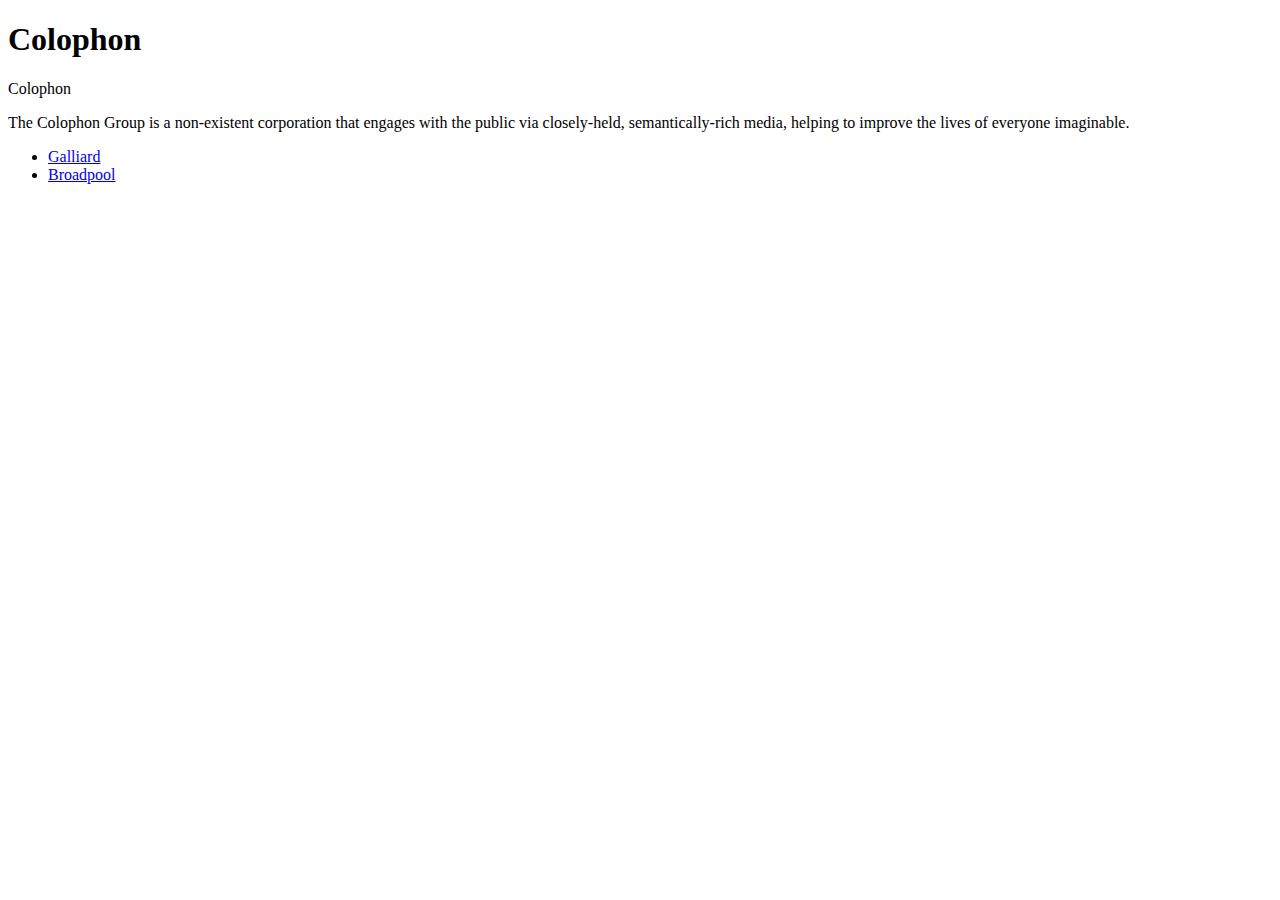
==== index.html @ efb5eef0 "new" ====
<!DOCTYPE html>
<html>
<head>
<title>Colophon</title>
<meta http-equiv="X-UA-Compatible" content="IE=edge">
<meta name="viewport" content="width=device-width, initial-scale=1">
<meta name="description" content="Colophon: that thing with the other thing over HTTP">
<meta name="author" content="Glen Campbell <glen@xlerb.com>">
<link type="text/css" rel="stylesheet" href="http://fast.fonts.net/cssapi/5a35d5b7-f434-4e08-804e-b3447396894a.css">
<link type="text/css" rel="stylesheet" href="http://colophon.xyz/colophon.css">
</head>
<body lang="en">
<h1 class="home">Colophon</h1>
<p class="title">Colophon</p>
<p>The Colophon Group is a non-existent corporation
that engages with the public via closely-held,
semantically-rich media,
helping to improve the lives of everyone imaginable.
</p>
<ul class="info">
  <li><a href="http://galliard.xyz">Galliard</a></li>
  <li><a href="http://broadpool.xyz">Broadpool</a></li>
</ul>
</body>
</html>
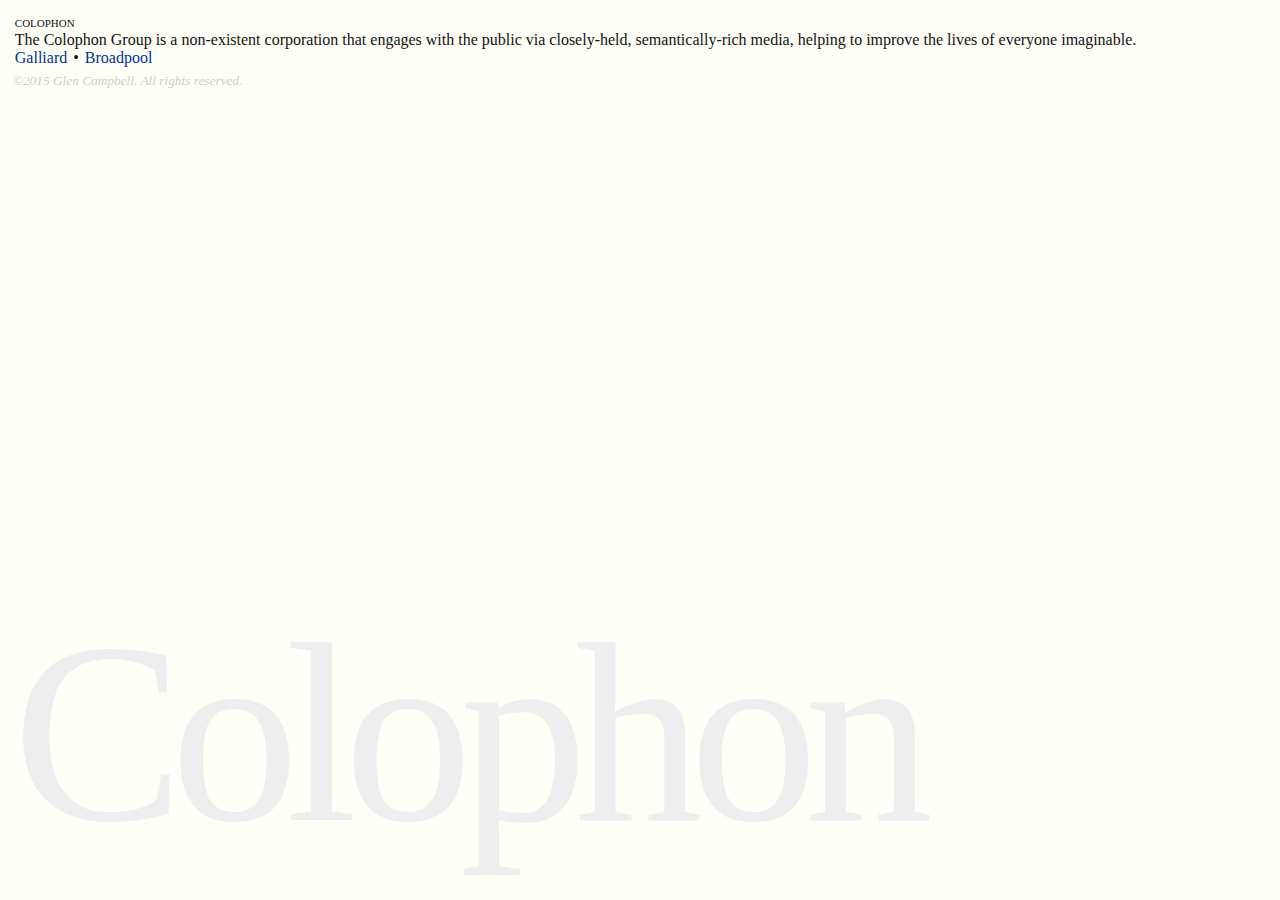
==== commit 8363bfa4: "footer" ====
--- a/index.html
+++ b/index.html
@@ -7,7 +7,7 @@
 <meta name="description" content="Colophon: that thing with the other thing over HTTP">
 <meta name="author" content="Glen Campbell <glen@xlerb.com>">
 <link type="text/css" rel="stylesheet" href="http://fast.fonts.net/cssapi/5a35d5b7-f434-4e08-804e-b3447396894a.css">
-<link type="text/css" rel="stylesheet" href="http://colophon.xyz/colophon.css">
+<link type="text/css" rel="stylesheet" href="colophon.css">
 </head>
 <body lang="en">
 <h1 class="home">Colophon</h1>
@@ -21,5 +21,9 @@
   <li><a href="http://galliard.xyz">Galliard</a></li>
   <li><a href="http://broadpool.xyz">Broadpool</a></li>
 </ul>
+<footer>&copy;2015
+<a href="http://glenc.xyz">Glen Campbell</a>.
+All rights reserved.
+</footer>
 </body>
 </html>
--- a/colophon.css
+++ b/colophon.css
@@ -0,0 +1,69 @@
+body, html { 
+background: #fffff8;
+color: #111;
+padding: 0; 
+margin: 0; 
+font-family:'ITC Galliard W01';
+}
+html {
+padding: 1vw;
+}
+h1 {
+font-weight: normal;
+color: #eee;
+font-size: 20vw;
+letter-spacing: -1vw;
+line-height: 100%;
+margin: 0;
+padding: 0 0 3vw 0;
+position: absolute;
+bottom: 0;
+left: 1vw;
+}
+p {
+margin: 0;
+padding: 0;
+padding-left: 2px;
+}
+p.title {
+text-transform: lowercase;
+font-variant: small-caps;
+padding-left: 2px;
+}
+ul.info {
+list-style-type: none;
+padding: 0;
+margin: 0;
+}
+ul.info li {
+display: inline;
+}
+ul.info li:before {
+content: "\2022  ";
+}
+ul.info li:first-child:before {
+content: "";
+}
+a:link, a:visited {
+color: #039;
+text-decoration: none;
+padding: 2px;
+}
+a:hover {
+background: #eee;
+}
+
+footer {
+font-size: smaller;
+font-style: italic;
+color: #ccc;
+margin-top: .5em;
+}
+footer a:link, footer a:visited {
+padding: 0;
+color: #ccc;
+}
+footer a:hover {
+text-decoration: underline;
+background: inherit;
+}
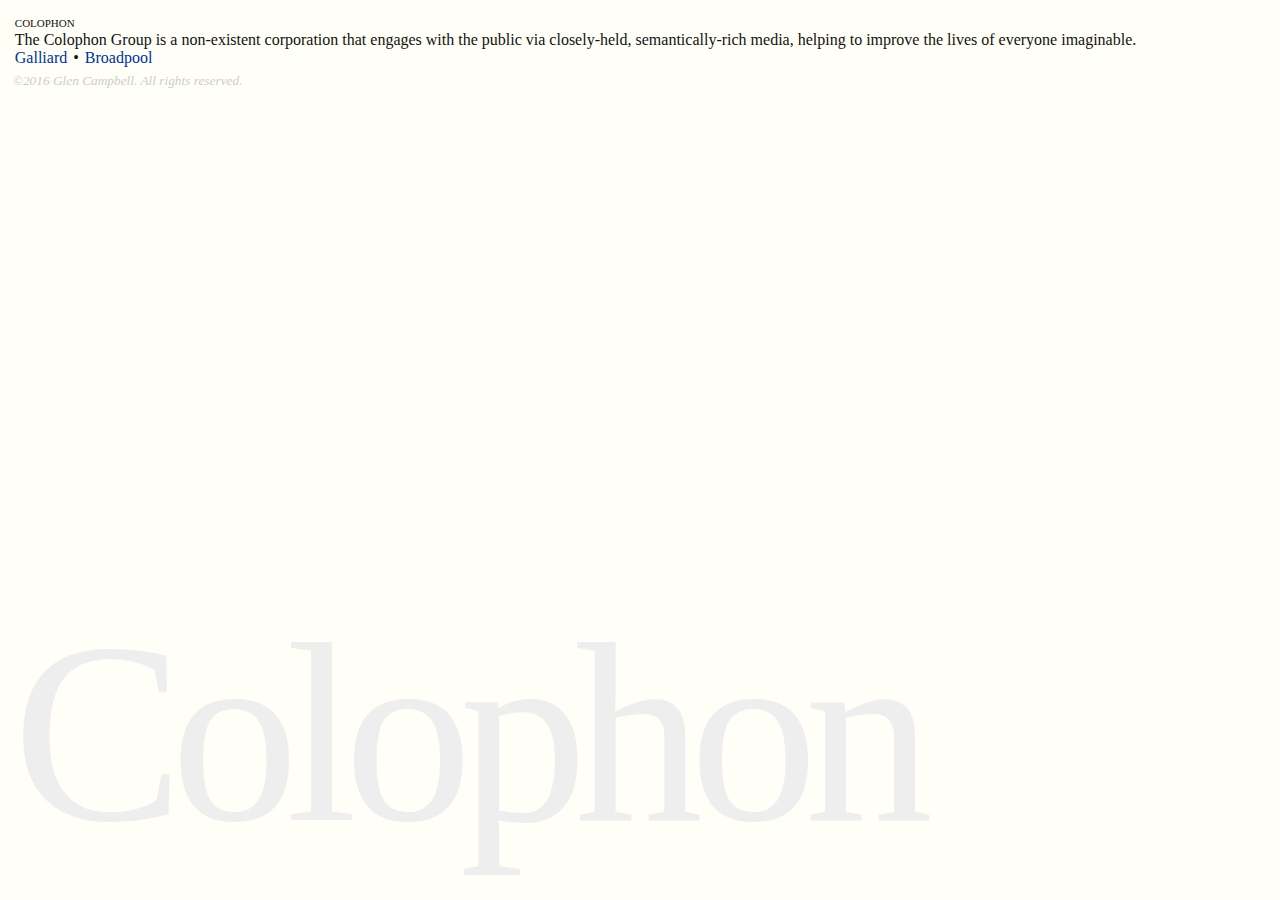
==== commit 065642c8: "copyright date" ====
--- a/index.html
+++ b/index.html
@@ -11,7 +11,7 @@
 </head>
 <body lang="en">
 <h1 class="home">Colophon</h1>
-<p class="title">Colophon</p>
+<header>Colophon</header>
 <p>The Colophon Group is a non-existent corporation
 that engages with the public via closely-held,
 semantically-rich media,
@@ -21,7 +21,7 @@
   <li><a href="http://galliard.xyz">Galliard</a></li>
   <li><a href="http://broadpool.xyz">Broadpool</a></li>
 </ul>
-<footer>&copy;2015
+<footer>&copy;2016
 <a href="http://glenc.xyz">Glen Campbell</a>.
 All rights reserved.
 </footer>
--- a/colophon.css
+++ b/colophon.css
@@ -25,7 +25,7 @@
 padding: 0;
 padding-left: 2px;
 }
-p.title {
+header, p.title {
 text-transform: lowercase;
 font-variant: small-caps;
 padding-left: 2px;
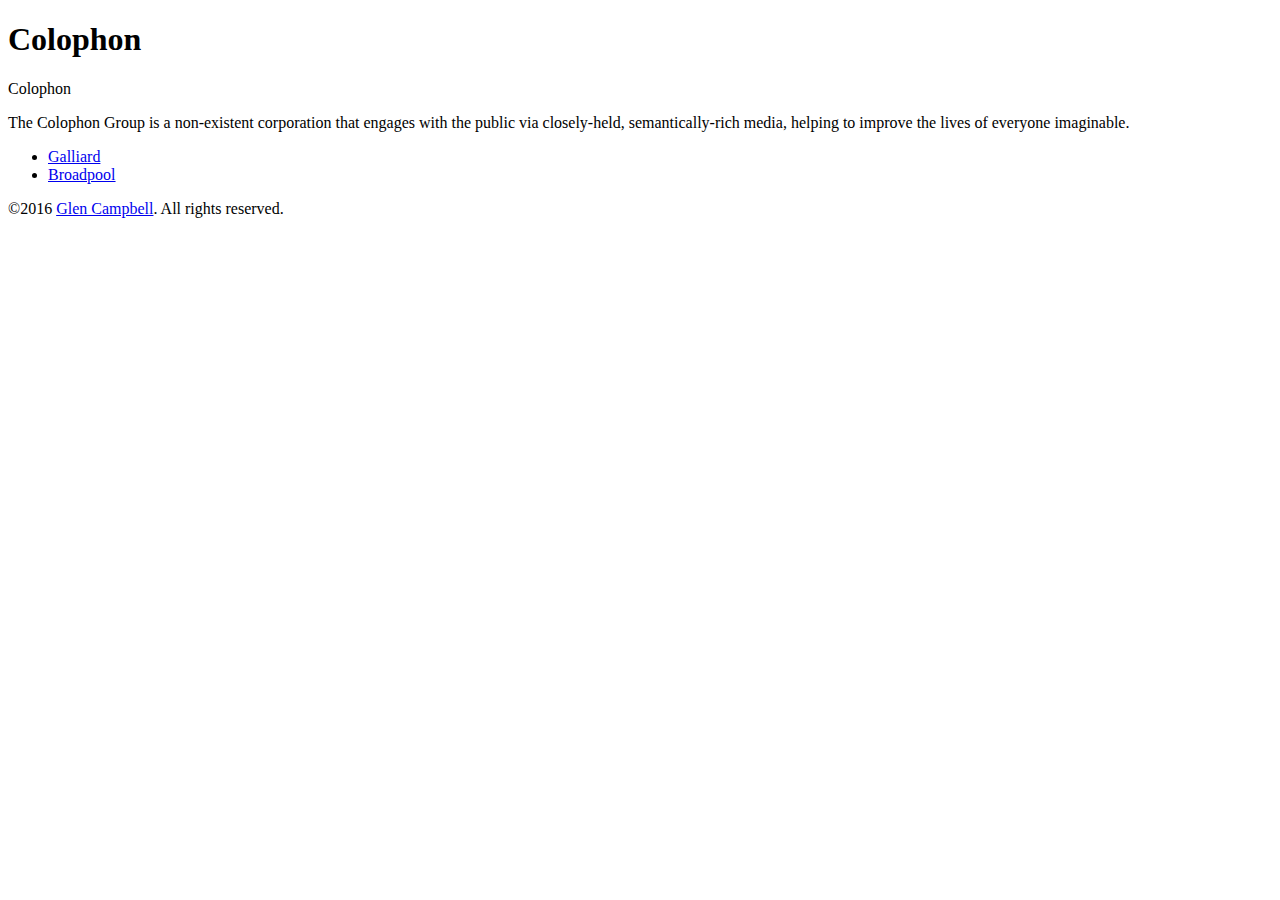
==== commit ee89f3a9: "small changes" ====
--- a/index.html
+++ b/index.html
@@ -6,8 +6,7 @@
 <meta name="viewport" content="width=device-width, initial-scale=1">
 <meta name="description" content="Colophon: that thing with the other thing over HTTP">
 <meta name="author" content="Glen Campbell <glen@xlerb.com>">
-<link type="text/css" rel="stylesheet" href="http://fast.fonts.net/cssapi/5a35d5b7-f434-4e08-804e-b3447396894a.css">
-<link type="text/css" rel="stylesheet" href="colophon.css">
+<link type="text/css" rel="stylesheet" href="https://broadpool.com/broadpool.css">
 </head>
 <body lang="en">
 <h1 class="home">Colophon</h1>
@@ -18,8 +17,8 @@
 helping to improve the lives of everyone imaginable.
 </p>
 <ul class="info">
-  <li><a href="http://galliard.xyz">Galliard</a></li>
-  <li><a href="http://broadpool.xyz">Broadpool</a></li>
+  <li><a href="https://galliard.xyz">Galliard</a></li>
+  <li><a href="https://broadpool.xyz">Broadpool</a></li>
 </ul>
 <footer>&copy;2016
 <a href="http://glenc.xyz">Glen Campbell</a>.
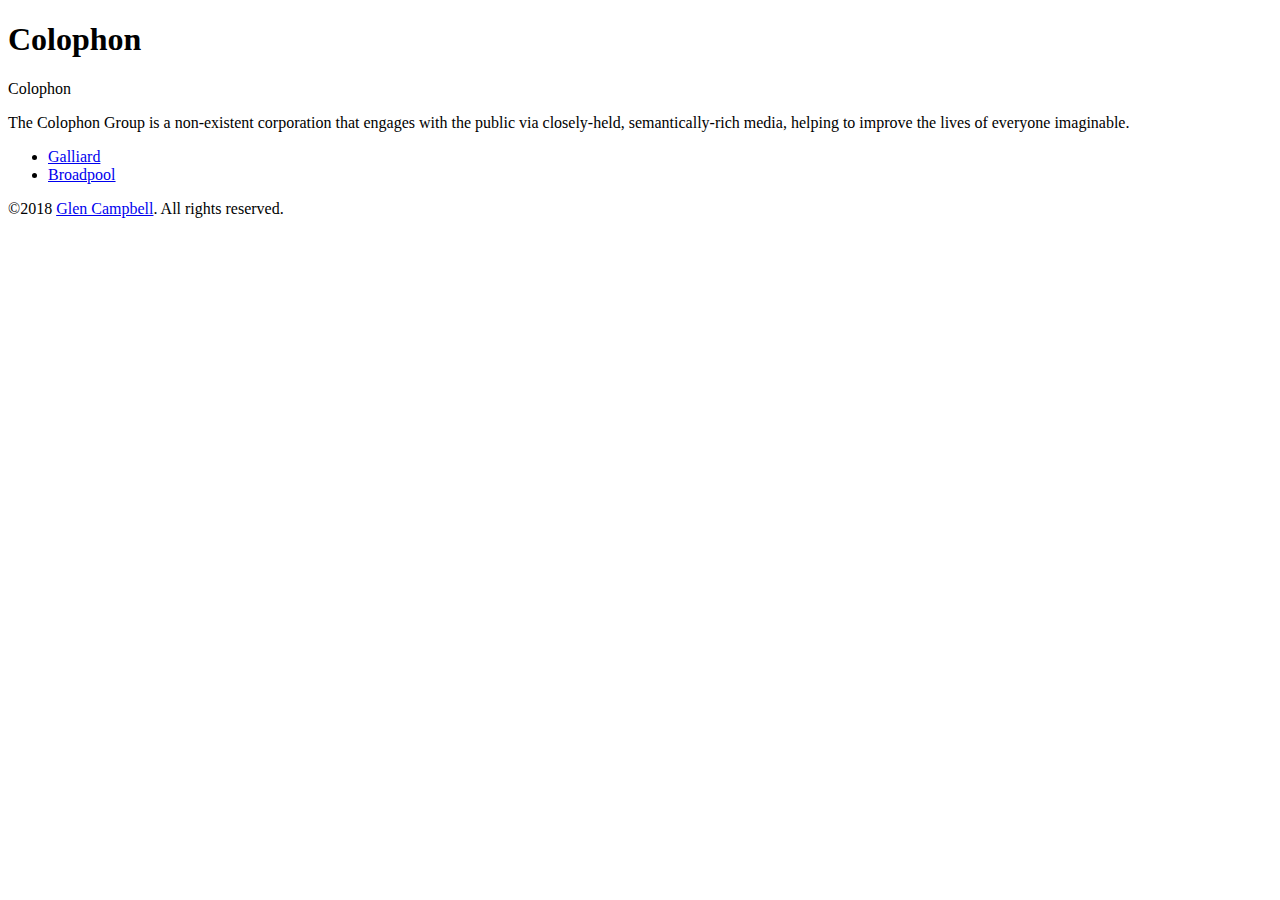
==== commit cf40625b: "updated for this year" ====
--- a/index.html
+++ b/index.html
@@ -5,7 +5,7 @@
 <meta http-equiv="X-UA-Compatible" content="IE=edge">
 <meta name="viewport" content="width=device-width, initial-scale=1">
 <meta name="description" content="Colophon: that thing with the other thing over HTTP">
-<meta name="author" content="Glen Campbell <glen@xlerb.com>">
+<meta name="author" content="Glen Campbell <glen@campbell.io>">
 <link type="text/css" rel="stylesheet" href="https://broadpool.com/broadpool.css">
 </head>
 <body lang="en">
@@ -18,10 +18,10 @@
 </p>
 <ul class="info">
   <li><a href="https://galliard.xyz">Galliard</a></li>
-  <li><a href="https://broadpool.xyz">Broadpool</a></li>
+  <li><a href="https://broadpool.com">Broadpool</a></li>
 </ul>
-<footer>&copy;2016
-<a href="http://glenc.xyz">Glen Campbell</a>.
+<footer>&copy;2018
+<a href="http://glenc.co">Glen Campbell</a>.
 All rights reserved.
 </footer>
 </body>
